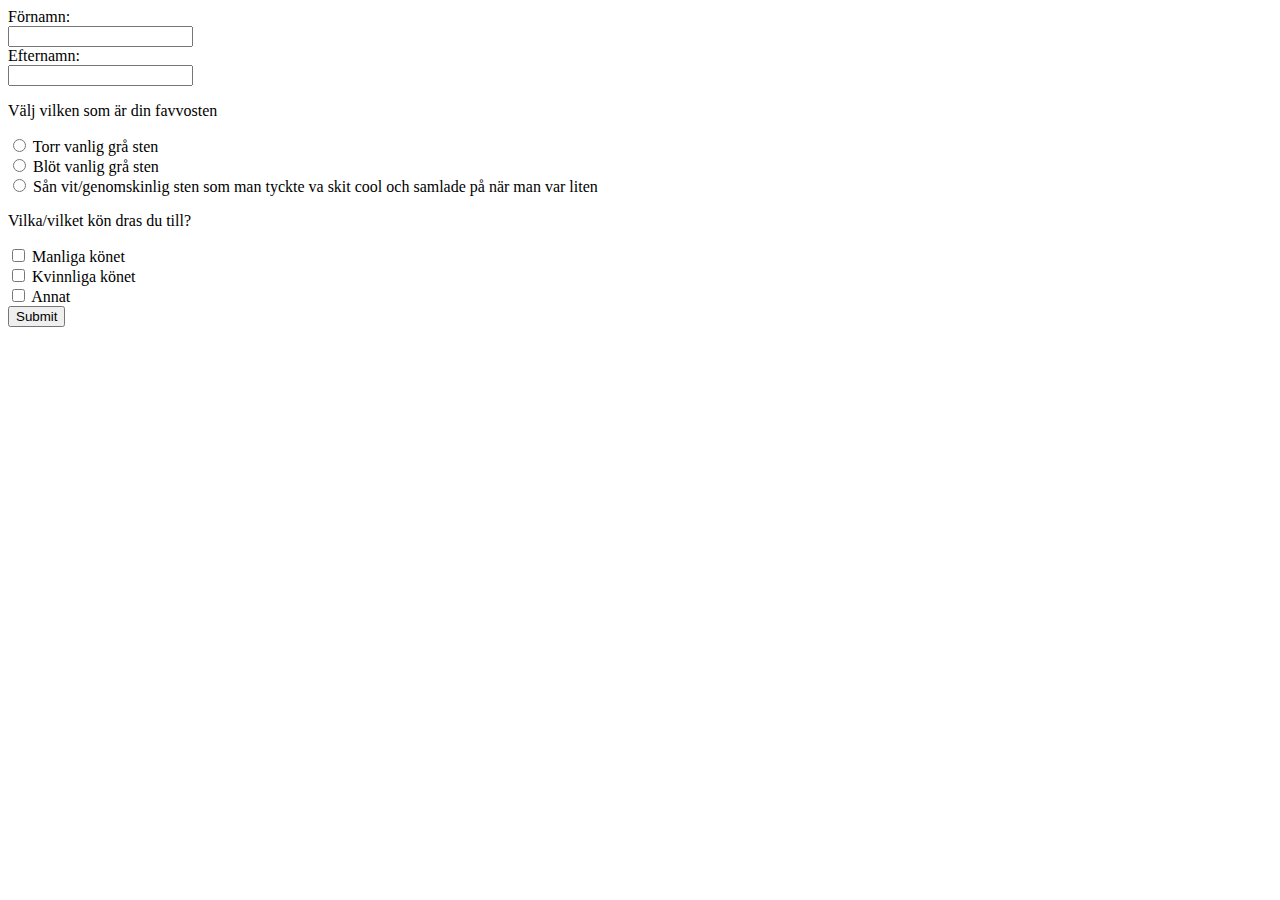
==== formulär.html @ 24418058 "Klar med det mesta" ====
<!DOCTYPE html>
<html lang="en">
<head>
    <meta charset="UTF-8">
    <meta name="viewport" content="width=device-width, initial-scale=1.0">
    <link rel="stylesheet" href="formulär.css">
    <title>Document</title>
</head>
<body>
    <form action="/action_page.php">
        <label for="fname">Förnamn:</label><br>
        <input type="text" id="fname" name="fname"><br>
        <label for="lname">Efternamn:</label><br>
        <input type="text" id="lname" name="lname"><br>

        <p>Välj vilken som är din favvosten</p>
        <input type="radio" name="favorit sten" id="torr" value="torr">
        <label for="fav_sten">Torr vanlig grå sten</label><br>
        <input type="radio" name="favorit sten" id="blöt" value="blöt">
        <label for="fav_sten">Blöt vanlig grå sten</label><br>
        <input type="radio" name="favorit sten" id="vit" value="vit">
        <label for="fav_sten">Sån vit/genomskinlig sten som man tyckte va skit cool och samlade på när man var liten</label><br>

        <p>Vilka/vilket kön dras du till?</p>
        <input type="checkbox" id="kön1" name="kön1" value="Manliga könet">
        <label for="kön1"> Manliga könet</label><br>
        <input type="checkbox" id="kön2" name="kön1" value="Kvinnliga könet">
        <label for="kön2"> Kvinnliga könet</label><br>
        <input type="checkbox" id="kön3" name="kön3" value="Annat">
        <label for="kön3"> Annat</label><br>

        <input type="submit" value="Submit">
    </form>
</body>
</html>
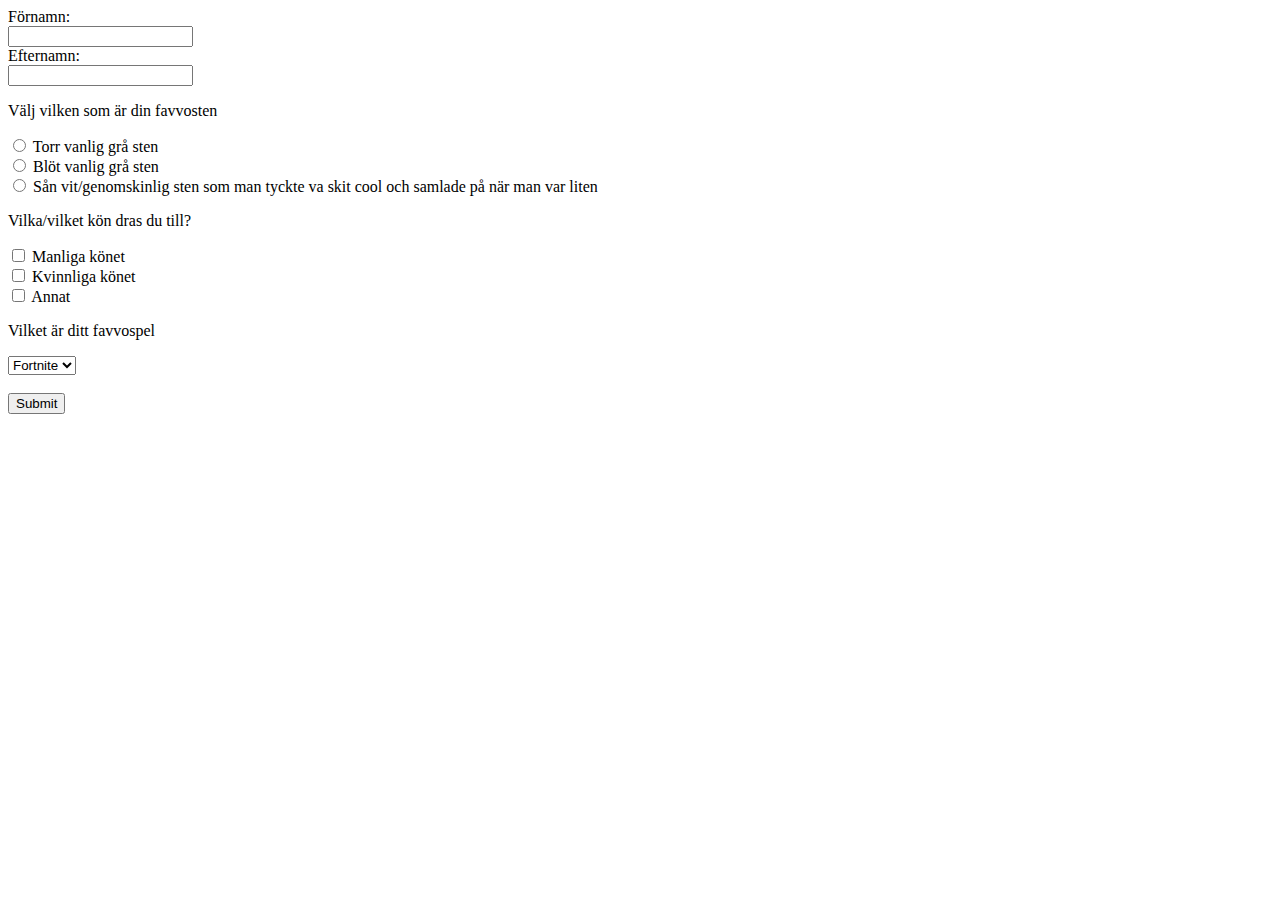
==== commit d3fa4184: "formuläret är klart" ====
--- a/formulär.html
+++ b/formulär.html
@@ -29,6 +29,43 @@
         <input type="checkbox" id="kön3" name="kön3" value="Annat">
         <label for="kön3"> Annat</label><br>
 
+        <p>Vilket är ditt favvospel</p>
+
+        <select name="spel" id="favvospel">
+            <option value="spel">Fortnite</option>
+            <option value="spel">Fortnite</option>
+            <option value="spel">Fortnite</option>
+            <option value="spel">Fortnite</option>
+            <option value="spel">Fortnite</option>
+            <option value="spel">Fortnite</option>
+            <option value="spel">Fortnite</option>
+            <option value="spel">Fortnite</option>
+            <option value="spel">Fortnite</option>
+            <option value="spel">Fortnite</option>
+            <option value="spel">Fortnite</option>
+            <option value="spel">Fortnite</option>
+            <option value="spel">Fortnite</option>
+            <option value="spel">Fortnite</option>
+            <option value="spel">Fortnite</option>
+            <option value="spel">Fortnite</option>
+            <option value="spel">Fortnite</option>
+            <option value="spel">Fortnite</option>
+            <option value="spel">Fortnite</option>
+            <option value="spel">Fortnite</option>
+            <option value="spel">Fortnite</option>
+            <option value="spel">Fortnite</option>
+            <option value="spel">Fortnite</option>
+            <option value="spel">Fortnite</option>
+            <option value="spel">Fortnite</option>
+            <option value="spel">Fortnite</option>
+            <option value="spel">Fortnite</option>
+            <option value="spel">Fortnite</option>
+            <option value="spel">Fortnite</option>
+            <option value="spel">Fortnite</option>
+        </select>
+        <br>
+        <br>
+
         <input type="submit" value="Submit">
     </form>
 </body>
